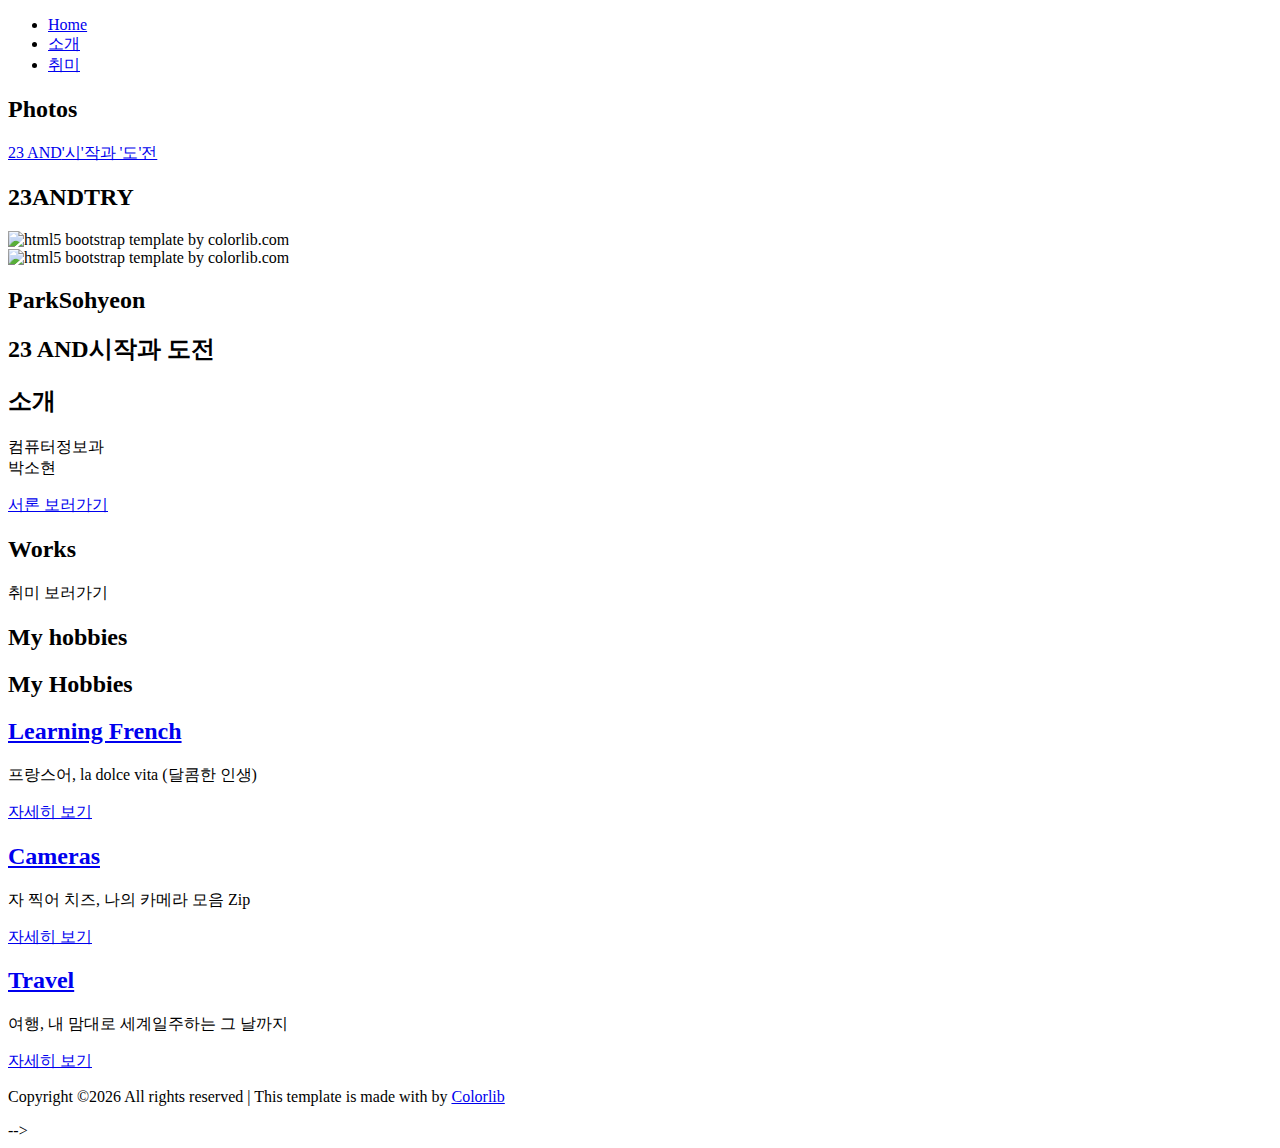
==== index.html @ b4303dbd "index.html" ====
<!DOCTYPE HTML>
<html>
	<head>
	<meta charset="utf-8">
	<meta http-equiv="X-UA-Compatible" content="IE=edge">
	<title>Sohyeon</title>
	<meta name="viewport" content="width=device-width, initial-scale=1">
	<meta name="description" content="" />
	<meta name="keywords" content="" />
	<meta name="author" content="" />

  <!-- Facebook and Twitter integration -->
	<meta property="og:title" content=""/>
	<meta property="og:image" content=""/>
	<meta property="og:url" content=""/>
	<meta property="og:site_name" content=""/>
	<meta property="og:description" content=""/>
	<meta name="twitter:title" content="" />
	<meta name="twitter:image" content="" />
	<meta name="twitter:url" content="" />
	<meta name="twitter:card" content="" />

	<!-- Place favicon.ico and apple-touch-icon.png in the root directory -->
	<link rel="shortcut icon" href="favicon.ico">

	<link href="https://fonts.googleapis.com/css?family=Karla:400,700" rel="stylesheet">
	<link href="https://fonts.googleapis.com/css?family=Playfair+Display:400,400i,700" rel="stylesheet">
	
	<!-- Animate.css -->
	<link rel="stylesheet" href="css/animate.css">
	<!-- Icomoon Icon Fonts-->
	<link rel="stylesheet" href="css/icomoon.css">
	<!-- Bootstrap  -->
	<link rel="stylesheet" href="css/bootstrap.css">
	<!-- Owl Carousel -->
	<link rel="stylesheet" href="css/owl.carousel.min.css">
	<link rel="stylesheet" href="css/owl.theme.default.min.css">
	<!-- Magnific Popup -->
	<link rel="stylesheet" href="css/magnific-popup.css">

	<link rel="stylesheet" href="css/style.css">


	<!-- Modernizr JS -->
	<script src="js/modernizr-2.6.2.min.js"></script>
	<!-- FOR IE9 below -->
	<!--[if lt IE 9]>
	<script src="js/respond.min.js"></script>
	<![endif]-->

	</head>
	<body>

	<nav id="colorlib-main-nav" role="navigation">
		<a href="#" class="js-colorlib-nav-toggle colorlib-nav-toggle active"><i></i></a>
		<div class="js-fullheight colorlib-table">
			<div class="colorlib-table-cell js-fullheight">
				<div class="row">
					<!-- <div class="col-md-12">
						검색창 비활성화
						<div class="form-group">
							<input type="text" class="form-control" id="search" placeholder="Enter any key to search...">
							<button type="submit" class="btn btn-primary"><i class="icon-search3"></i></button>
						</div>
					</div> -->
				</div>
				<div class="row">
					<div class="col-md-12">
						<ul>
							<li class="active"><a href="index.html">Home</a></li>
							<!-- 서비스 버튼 없앰 -->
							<!-- <li><a href="services.html">Services</a></li>  -->
							<li><a href="about.html">소개</a></li>
							<li><a href="work.html">취미</a></li>
							<!-- <li><a href="blog.html">소감</a></li> -->
							<!-- contact 비활성화 -->
							<!-- <li><a href="contact.html">Contact</a></li> -->
						</ul>
					</div>
				</div>
				<div class="row">
					<div class="col-md-12">
						<h2 class="head-title">Photos</h2>
						<a href="images/index1.jpg" class="gallery image-popup-link text-center" style="background-image: url(images/index1.jpg);">
							<span><i class="icon-search3"></i></span>
						</a>
						<a href="images/index2.jpg" class="gallery image-popup-link text-center" style="background-image: url(images/index2.jpg);">
							<span><i class="icon-search3"></i></span>
						</a>
						<a href="images/index3.jpg" class="gallery image-popup-link text-center" style="background-image: url(images/index3.jpg);">
							<span><i class="icon-search3"></i></span>
						</a>
						<a href="images/index4.jpg" class="gallery image-popup-link text-center" style="background-image: url(images/index4.jpg);">
							<span><i class="icon-search3"></i></span>
						</a>
					</div>
				</div>
			</div>
		</div>
	</nav>
	
	<div id="colorlib-page">
		<header>
			<div class="container">
				<div class="row">
					<div class="col-md-12">
						<div class="colorlib-navbar-brand">
							<!-- 이름? 23and시도? -->
							<a class="colorlib-logo" href="index.html"><span>23 AND</span><span>'시'작과 '도'전</span></a>
						</div>
						<a href="#" class="js-colorlib-nav-toggle colorlib-nav-toggle"><i></i></a>
					</div>
				</div>
			</div>
		</header>
		<div id="colorlib-about">
			<div class="container">
				<div class="row text-center">
					<h2 class="bold">23ANDTRY</h2>
				</div>
				<div class="row">
					<div class="col-md-5 animate-box">
						<div class="owl-carousel3">
							<div class="item">
								<!-- 밑에 이미지 바꾸기 -->
								<img class="img-responsive about-img" src="images/title1.jpg" alt="html5 bootstrap template by colorlib.com">
							</div>
							<div class="item">
								<!-- 밑에 이미지 바꾸기 -->
								<!-- 밑에 수정 예정 !!!!!! -->
								<img class="img-responsive about-img" src="images/title2.jpg" alt="html5 bootstrap template by colorlib.com">
							</div>
						</div>
					</div>
					<div class="col-md-6 col-md-push-1 animate-box">
						<div class="about-desc">
							<div class="owl-carousel3">
								<div class="item">
									<h2><span>Park</span><span>Sohyeon</span></h2>
								</div>
								<div class="item">
									<h2><span>23 AND</span><span><b>시</b>작과 <b>도</b>전</span></h2>
								</div>
							</div>
							<div class="desc">
								<div class="rotate">
									<h2 class="heading">소개</h2>
								</div>
								<!-- 소개 - 옆, 서론 넣기 -->
								<p> 컴퓨터정보과 <br> 박소현</p>
							<!-- 밑 부분 sns 아이콘   -->
								<!-- <p class="colorlib-social-icons">
									<a href="#"><i class="icon-facebook4"></i></a>
									<a href="#"><i class="icon-twitter3"></i></a>
									<a href="#"><i class="icon-googleplus"></i></a>
									<a href="#"><i class="icon-dribbble2"></i></a>
								</p> -->
								<p><a href="about.html" class="btn btn-primary btn-outline">서론 보러가기</a></p>
							</div>
						</div>
					</div>
				</div>
			</div>
		</div>
<!-- <div id="colorlib-services">
			<div class="container">
				<div class="row text-center">
					<h2 class="bold">Services</h2>
				</div>
				<div class="row">
					<div class="col-md-12">
						<div class="services-flex">
							<div class="one-third">
								<div class="row">
									<div class="col-md-12 col-md-offset-0 animate-box intro-heading">
										<span>My Services</span>
										<h2>Here Are Some of My Skills</h2>
									</div>
								</div>
								<div class="row">
									<div class="col-md-12">
										<div class="rotate">
											<h2 class="heading">Services</h2>
										</div>
									</div>
									<div class="col-md-6">
										<div class="services animate-box">
											<h3>1 - Graphic Design</h3>
											<ul>
												<li>UI Design</li>
												<li>Website &amp; Digital Design</li>
												<li>Brading &amp; Visual Identity</li>
												<li>Print Design</li>
											</ul>
										</div>
										<div class="services animate-box">
											<h3>3 - Front End Development</h3>
											<ul>
												<li>HTML / CSS</li>
												<li>JS &amp; Jquery Startup</li>
												<li>WordPress</li>
												<li>Jomla</li>
											</ul>
										</div>
									</div>
									<div class="col-md-6">
										<div class="services animate-box">
											<h3>2 - Illustration</h3>
											<ul>
												<li>Editorial</li>
												<li>Narrative</li>
												<li>Motion Graphics</li>
												<li>Animation</li>
												<li>Visual Effects</li>
											</ul>
										</div>
										<div class="services animate-box">
											<h3>4 - Web Marketing</h3>
											<ul>
												<li>Sales Marketing</li>
												<li>Invoice</li>
												<li>eCommerce</li>
											</ul>
										</div>
									</div>
								</div>
							</div>
							<div class="one-forth services-img" style="background-image: url(images/services-img-1.jpg);">
							</div>
						</div>
					</div>
				</div>
			</div>
		</div> -->

		<div id="colorlib-work">
			<div class="container">
				<div class="row text-center">
					<h2 class="bold">Works</h2>
				</div>
				<div class="row">
					<div class="col-md-12 col-md-offset-0 text-center animate-box intro-heading">
						<span>취미 보러가기</span>
						<h2>My hobbies</h2>
					</div>
				</div>
				<div class="row">
					<div class="col-md-12">
						<div class="rotate">
							<h2 class="heading">My Hobbies</h2>
						</div>
					</div>
				</div>
				<div class="row">
					<div class="col-md-12">
						<div class="work-entry animate-box">
							<a href="learning_french.html" class="work-img" style="background-image: url(images/work-1.jpg);">
								<div class="display-t">
									<div class="work-name">
										<h2>Learning French</h2>
									</div>
								</div>
							</a>
							<div class="col-md-4 col-md-offset-4">
								<div class="desc">
									<p>프랑스어, la dolce vita (달콤한 인생)</p>
									<p class="read"><a href="learning_french.html">자세히 보기</a></p>
								</div>
							</div>
						</div>
					</div>
					<div class="col-md-12">
						<div class="work-entry animate-box">
							<a href="camera.html" class="work-img" style="background-image: url(images/title1.jpg);">
								<div class="display-t">
									<div class="work-name">
										<h2>Cameras</h2>
									</div>
								</div>
							</a>
							<div class="col-md-4 col-md-offset-4">
								<div class="desc">
									<p>자 찍어 치즈, 나의 카메라 모음 Zip</p>
									<p class="read"><a href="camera.html">자세히 보기</a></p>
								</div>
							</div>
						</div>
					</div>
					<div class="col-md-12">
						<div class="work-entry animate-box">
							<a href="travel.html" class="work-img" style="background-image: url(images/work-3.jpg);">
								<div class="display-t">
									<div class="work-name">
										<h2>Travel</h2>
									</div>
								</div>
							</a>
							<div class="col-md-4 col-md-offset-4">
								<div class="desc">
									<p>여행, 내 맘대로 세계일주하는 그 날까지</p>
									<p class="read"><a href="travel.html">자세히 보기</a></p>
								</div>
							</div>
						</div>
					</div>
					<!-- <div class="col-md-12">
						<div class="work-entry animate-box">
							<a href="blog.html" class="work-img" style="background-image: url(images/work-4.jpg);">
								<div class="display-t">
									<div class="work-name">
										<h2>소감 보러가기</h2>
									</div>
								</div>
							</a>
							<div class="col-md-4 col-md-offset-4">
								<div class="desc">
									<p>Far far away, behind the word mountains, far from the countries Vokalia and Consonantia, there live the blind texts. Separated they live in Bookmarksgrove right at the coast of the Semantics, a large language ocean.</p>
									<p class="read"><a href="#">View details</a></p>
								</div>
							</div>
						</div>
					</div> -->
				</div>
			</div>
		</div>

	
		<!-- <div id="colorlib-blog">
			<div class="container">
				<div class="row text-center">
					<h2 class="bold">Blog</h2>
				</div>
				<div class="row">
					<div class="col-md-12 col-md-offset-0 text-center animate-box intro-heading">
						<span>Blog</span>
						<h2>List</h2>
					</div>
				</div>
				<div class="row">
					<div class="col-md-12">
						<div class="rotate">
							<h2 class="heading">Our Blog</h2>
						</div>
					</div>
				</div>
				<div class="row animate-box">
					<div class="owl-carousel1">
						<div class="item">
							<div class="col-md-12">
								<div class="article">
									<a href="blog.html" class="blog-img">
										<img class="img-responsive" src="images/img-1.jpg" alt="html5 bootstrap by colorlib.com">
										<div class="overlay"></div>
										<div class="link">
											<span class="read">Read more</h2>
										</div>
									</a>
									<div class="desc">
										<span class="meta">15, Feb 2018</span>
										<h2><a href="blog.html">A Japanese Constellation</a></h2>
										<p>When she reached the first hills of the Italic Mountains, she had a last view back on the skyline of her hometown Bookmarksgrove</p>
									</div>
								</div>
							</div>
						</div>
						<div class="item">
							<div class="col-md-12">
								<div class="article">
									<a href="blog.html" class="blog-img">
										<img class="img-responsive" src="images/img-2.jpg" alt="html5 bootstrap by colorlib.com">
										<div class="overlay"></div>
										<div class="link">
											<span class="read">Read more</h2>
										</div>
									</a>
									<div class="desc">
										<span class="meta">15, Feb 2018</span>
										<h2><a href="blog.html">A Japanese Constellation</a></h2>
										<p>When she reached the first hills of the Italic Mountains, she had a last view back on the skyline of her hometown Bookmarksgrove</p>
									</div>
								</div>
							</div>
						</div>
						<div class="item">
							<div class="col-md-12">
								<div class="article">
									<a href="blog.html" class="blog-img">
										<img class="img-responsive" src="images/img-3.jpg" alt="html5 bootstrap by colorlib.com">
										<div class="overlay"></div>
										<div class="link">
											<span class="read">Read more</h2>
										</div>
									</a>
									<div class="desc">
										<span class="meta">15, Feb 2018</span>
										<h2><a href="blog.html">A Japanese Constellation</a></h2>
										<p>When she reached the first hills of the Italic Mountains, she had a last view back on the skyline of her hometown Bookmarksgrove</p>
									</div>
								</div>
							</div>
						</div>
					</div>
				</div>
			</div>
		</div> -->

		<!-- 고객 후기 비활성화 -->
		<!-- <div id="colorlib-testimony">
			<div class="container">
				<div class="row text-center">
					<h2 class="bold">Testimonies</h2>
				</div>
				<div class="row">
					<div class="col-md-12 col-md-offset-0 text-center animate-box intro-heading">
						<span>Testimonies</span>
						<h2>Clients Says</h2>
					</div>
				</div>
				<div class="row">
					<div class="col-md-12">
						<div class="rotate">
							<h2 class="heading">Says</h2>
						</div>
					</div>
				</div>
				<div class="row animate-box">
					<div class="owl-carousel">
						<div class="item">
							<div class="col-md-12 text-center">
								<div class="testimony">
									<blockquote>
										<p>"A small river named Duden flows by their place and supplies it with the necessary regelialia.</p>
										<span>" &mdash; George Brooks</span>
									</blockquote>
								</div>
							</div>
						</div>
						<div class="item">
							<div class="col-md-12 text-center">
								<div class="testimony">
									<blockquote>
										<p>"Even the all-powerful Pointing has no control about the blind texts it is an almost unorthographic life One day however a small line of blind text by the name of Lorem Ipsum decided to leave for the far World of Grammar.</p>
										<span>" &mdash; Daniel Foster</span>
									</blockquote>
								</div>
							</div>
						</div>
						<div class="item">
							<div class="col-md-12 text-center">
								<div class="testimony">
									<blockquote>
										<p>"When she reached the first hills of the Italic Mountains, she had a last view back on the skyline of her hometown Bookmarksgrove</p>
										<span>" &mdash; Liam Jenkins</span>
									</blockquote>
								</div>
							</div>
						</div>
					</div>
				</div>
			</div>
		</div> -->

		<!-- <footer>
			<div id="footer">
				<div class="container">
					<div class="row">
						<div class="col-md-4 col-pb-sm">
							<div class="row">
								<div class="col-md-10">
									<h2>Made by.</h2>
									<p>Sohyeon Park</p>
									<p>23 and 시작과 도전 공모전 제출물</p>
									<!-- SNS 아이콘 비활성화 -->
									<!-- <p class="colorlib-social-icons">
										<a href="#"><i class="icon-facebook4"></i></a>
										<a href="#"><i class="icon-twitter3"></i></a>
										<a href="#"><i class="icon-googleplus"></i></a>
										<a href="#"><i class="icon-dribbble2"></i></a>
									</p> -->
								<!-- </div>
							</div>
						</div>
						<div class="col-md-4 col-pb-sm">
							<h2>Latest Blog</h2>
							<div class="f-entry">
								<a href="#" class="featured-img" style="background-image: url(images/img-1.jpg);"></a>
								<div class="desc">
									<span>February 15, 2018</span>
									<h3><a href="#">Art Gallery in Japan</a></h3>
								</div>
							</div>
							<div class="f-entry">
								<a href="#" class="featured-img" style="background-image: url(images/img-2.jpg);"></a>
								<div class="desc">
									<span>February 9, 2018</span>
									<h3><a href="#">A Japanese Constellation</a></h3>
								</div>
							</div>
							<div class="f-entry">
								<a href="#" class="featured-img" style="background-image: url(images/img-3.jpg);"></a>
								<div class="desc">
									<span>February 15, 2018</span>
									<h3><a href="#">Road Trip</a></h3>
								</div>
							</div>
						</div> -->
						<!-- 뉴스레터~이메일 주소 비활성화 -->
						<!-- <div class="col-md-4 col-pb-sm">
							<h2>Newsletter</h2>
							<p>A small river named Duden flows by their place and supplies it with the necessary regelialia</p>
							<div class="subscribe text-center">
								<div class="form-group">
									<input type="text" class="form-control text-center" placeholder="Enter Email address">
									<input type="submit" value="Subscribe" class="btn btn-primary btn-custom">
								</div>
							</div>
						</div> -->
<!-- 					</div>
					<div class="row">
						<div class="col-md-12 text-center">
							<p>
								&copy; <!-- Link back to Colorlib can't be removed. Template is licensed under CC BY 3.0. -->
Copyright &copy;<script>document.write(new Date().getFullYear());</script> All rights reserved | This template is made with <i class="icon-heart4" aria-hidden="true"></i> by <a href="https://colorlib.com" target="_blank">Colorlib</a>
<!-- Link back to Colorlib can't be removed. Template is licensed under CC BY 3.0. -->
							</p>
						</div>
					</div>
				</div>
			</div>
		</footer> -->
		</div>

	<!-- jQuery -->
	<script src="js/jquery.min.js"></script>
	<!-- jQuery Easing -->
	<script src="js/jquery.easing.1.3.js"></script>
	<!-- Bootstrap -->
	<script src="js/bootstrap.min.js"></script>
	<!-- Waypoints -->
	<script src="js/jquery.waypoints.min.js"></script>
	<!-- Owl Carousel -->
	<script src="js/owl.carousel.min.js"></script>
	<!-- Magnific Popup -->
	<script src="js/jquery.magnific-popup.min.js"></script>
	<script src="js/magnific-popup-options.js"></script>

	<!-- Main JS (Do not remove) -->
	<script src="js/main.js"></script>

	</body>
</html>
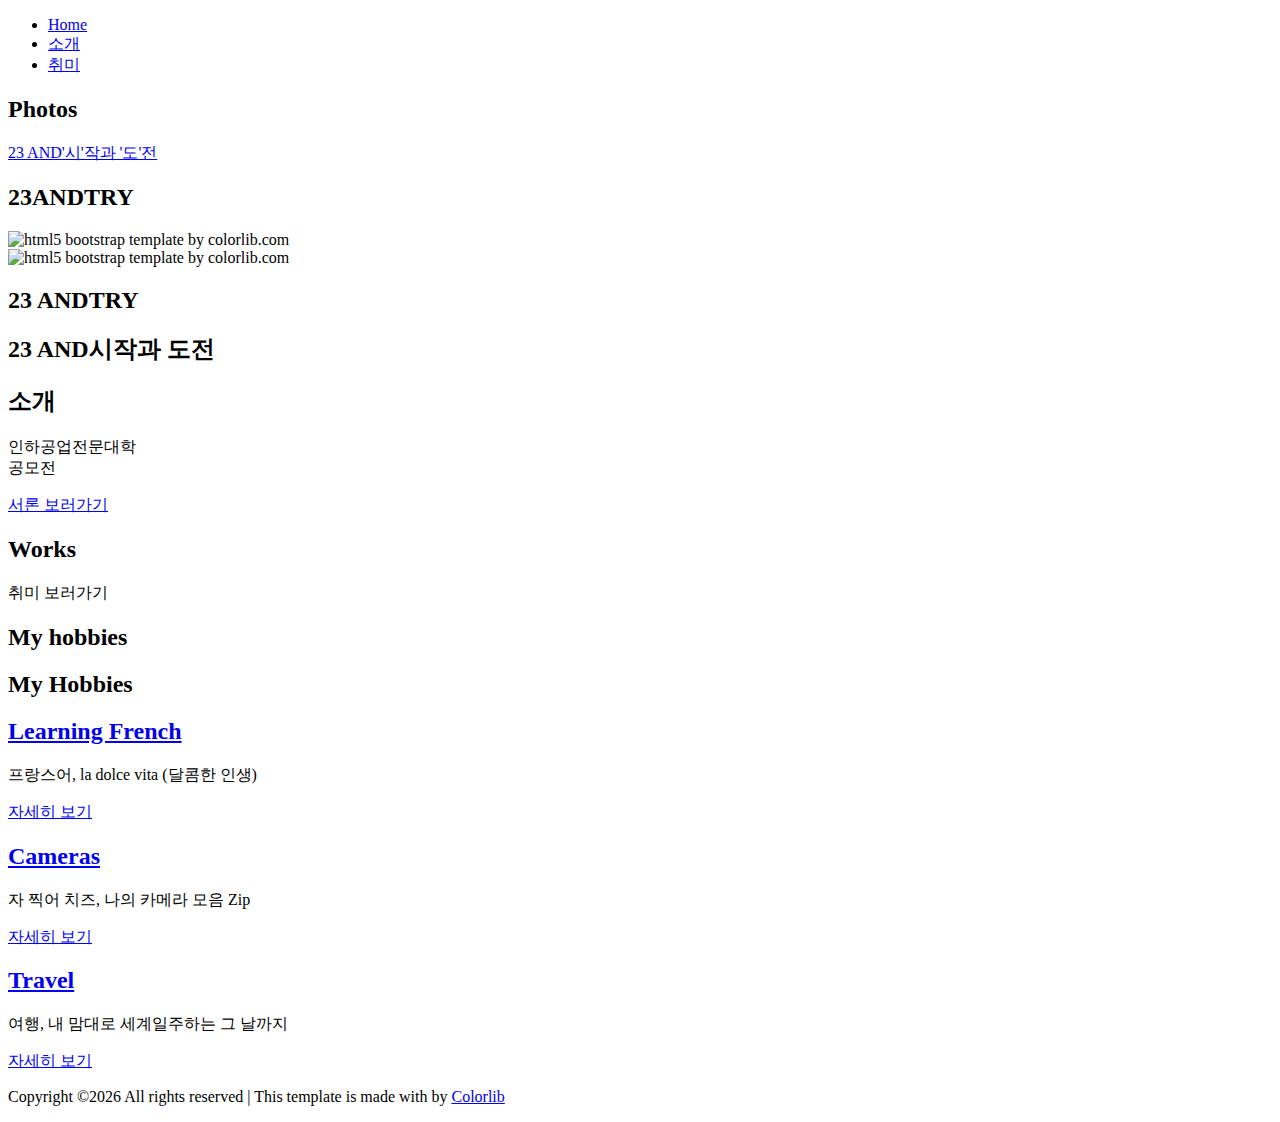
==== commit f45a9e7d: "index.html" ====
--- a/index.html
+++ b/index.html
@@ -136,7 +136,7 @@
 						<div class="about-desc">
 							<div class="owl-carousel3">
 								<div class="item">
-									<h2><span>Park</span><span>Sohyeon</span></h2>
+									<h2><span>23 AND</span><span>TRY</span></h2>
 								</div>
 								<div class="item">
 									<h2><span>23 AND</span><span><b>시</b>작과 <b>도</b>전</span></h2>
@@ -147,7 +147,7 @@
 									<h2 class="heading">소개</h2>
 								</div>
 								<!-- 소개 - 옆, 서론 넣기 -->
-								<p> 컴퓨터정보과 <br> 박소현</p>
+								<p> 인하공업전문대학 <br> 공모전 </p>
 							<!-- 밑 부분 sns 아이콘   -->
 								<!-- <p class="colorlib-social-icons">
 									<a href="#"><i class="icon-facebook4"></i></a>
@@ -527,7 +527,7 @@
 					</div>
 				</div>
 			</div>
-		</footer> -->
+		</footer> 
 		</div>
 
 	<!-- jQuery -->
